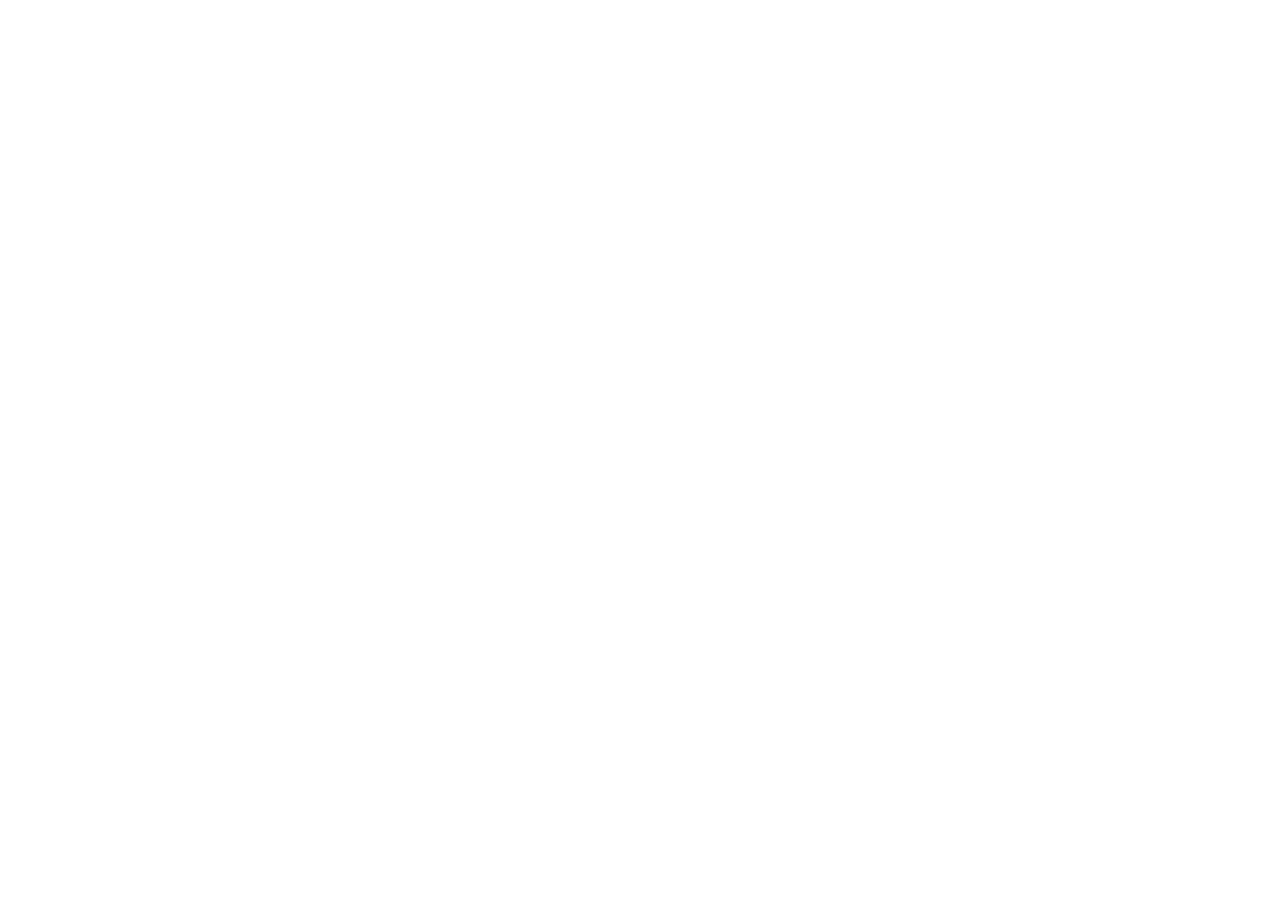
==== dia1/index.html @ 5607e2c6 "ajustando diretório" ====
<!DOCTYPE html>
<html lang="en">
  <head>
    <meta charset="UTF-8" />
    <link rel="icon" type="image/svg+xml" href="favicon.svg" />
    <meta name="viewport" content="width=device-width, initial-scale=1.0" />
    <title>Vite App</title>
  </head>
  <body>
    <div data-js="app" class="app"></div>
    <script src="src/main.js"></script>
  </body>
</html>
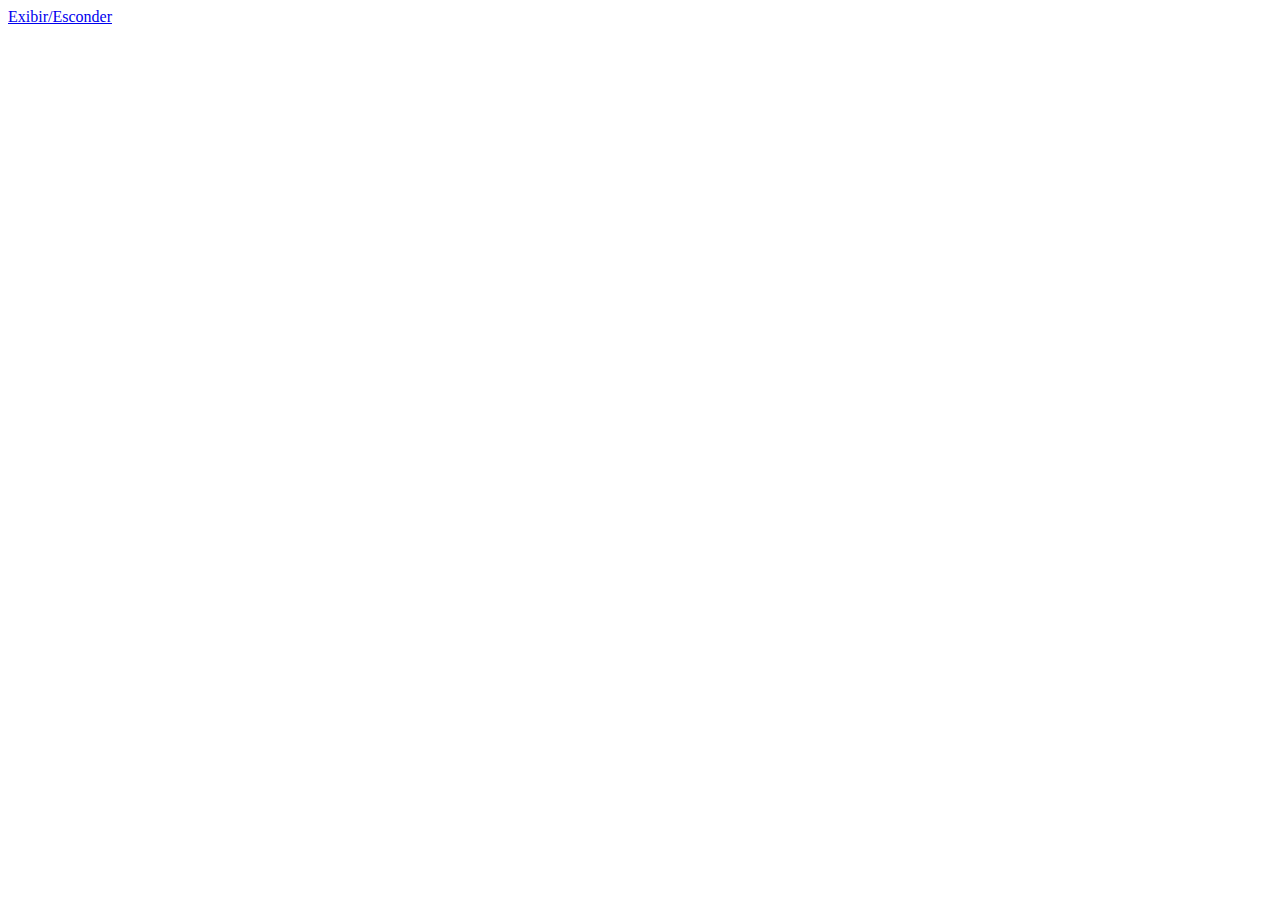
==== commit f1112ae2: "4 - visibilidade do app" ====
--- a/dia1/index.html
+++ b/dia1/index.html
@@ -8,6 +8,8 @@
   </head>
   <body>
     <div data-js="app" class="app"></div>
-    <script src="src/main.js"></script>
+    <a data-js="link" href="/">Exibir/Esconder</a>
+
+    <script type="module" src="src/main.js"></script>
   </body>
 </html>
